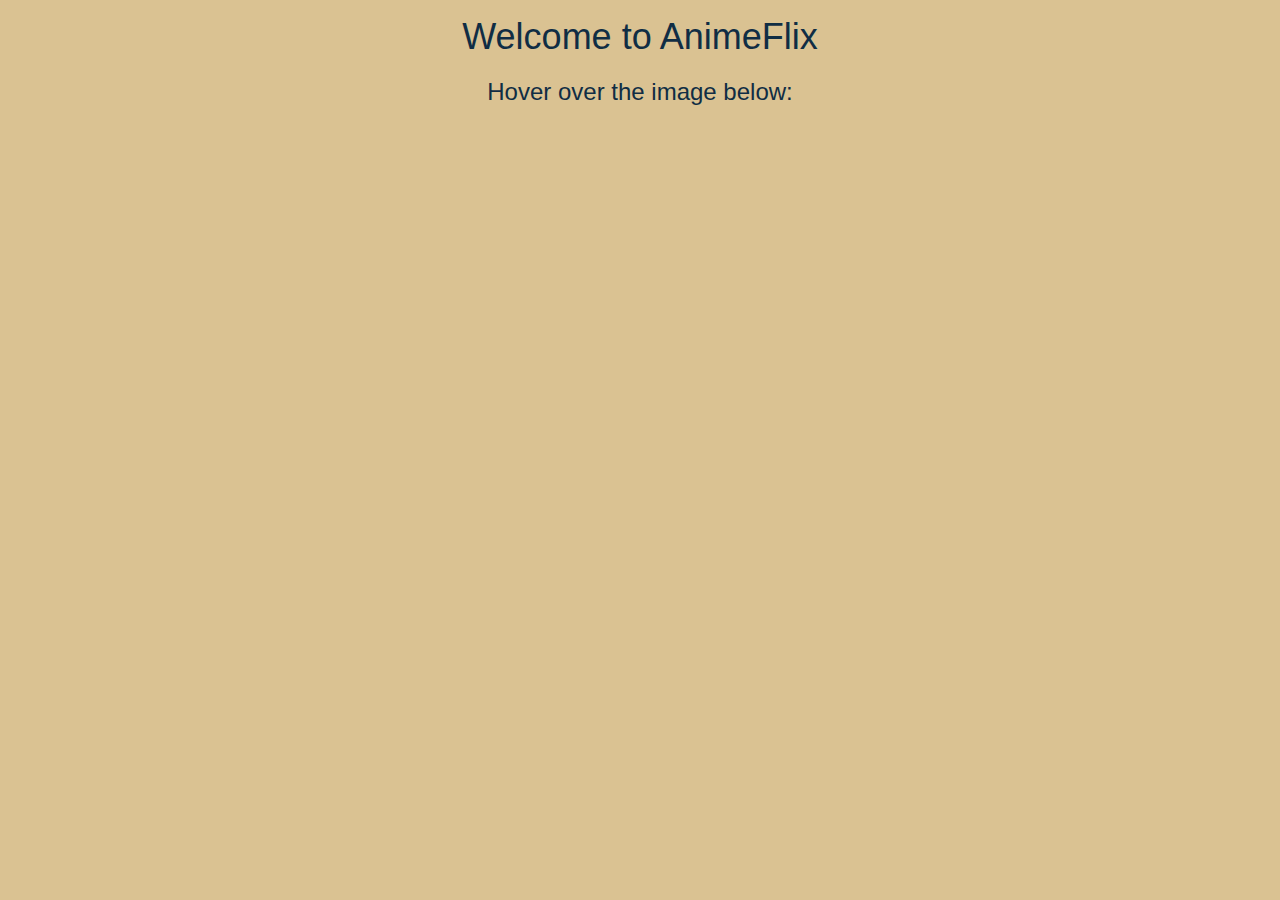
==== index.html @ c20385a7 "Merge pull request #2 from colmenareshr/newFeature" ====
<!DOCTYPE html>
<html lang="pt-br">
  <head>
    <meta charset="UTF-8" />
    <meta name="viewport" content="width=device-width, initial-scale=1.0" />
    <title>AnimeFlix</title>
    <link rel="stylesheet" href="style3.css" />
    <link rel="stylesheet" href="https://www.w3schools.com/w3css/4/w3.css" />
  </head>
  <body>
    <section class="container-fluid p-4">
      <h1>Welcome to AnimeFlix</h1>
      <h3>Hover over the image below:</h3>
    </section>

    <div id="card-container" class="container">
      <!-- <div class="flip-card">
        <div class="flip-card-inner">
          <div id="front-card" class="flip-card-front">
            <img
              src=""
              class="w3-border"
              alt=""
              style="padding: 12px; width: 80%"
            />
            <h2>Titulo</h2>
          </div>
          <div id="back-card" class="flip-card-back">
            <h2>Titulo</h2>
            <p>Synopsis</p>
            <p>XXXXXXXXX</p>
          </div>
        </div> -->
      </div>
    </div>
    <script src="script.js"></script>
  </body>
</html>
---- style3.css ----
* {
    font-family: Arial, Helvetica, sans-serif;
    padding: 0%; 
    margin: 0%;
    box-sizing: border-box; 
}

body {
    width: 100%;
    height: 100%;
    margin: 0 auto;
    align-items: center;
    background-color: #dac292;
}

h1 {
  font-size: 50px;
  font-weight: 600;
  text-align: center;
  color: #102d44;
}

h3 {
  text-align: center;
  color: #102d44;

}

.container {
    position: relative;
    width: 100%;
    display: flex;
    justify-content: center;
    align-items: center;
    flex-wrap: wrap;
    padding: 10px;
    margin-top: 5%;
    color: #F8F8F8;
    font-size: 16px;
    font-weight: 300;
}
  
  .flip-card {
    background-color: transparent;
    width: 300px;
    height: 380px;
    perspective: 1000px;  
  }
  
  .flip-card-inner {
    position: relative;
    width: 100%;
    height: 100%;
    text-align: center;
    transition: transform 0.8s;
    transform-style: preserve-3d;    
  }
  
  .flip-card:hover .flip-card-inner {
    transform: rotateY(180deg);
  }
  
  .flip-card-front, .flip-card-back {
    position: absolute;
    width: 100%;
    height: 100%;
    -webkit-backface-visibility: hidden;
    backface-visibility: hidden;
  }
  
  .flip-card-front {
    background: #775f48;
    margin:30px 20px;
    padding: 20px 15px;    
    transition: 0.3% ease-in-out;
    border-radius: 10px;
    border: solid 2px black;
    color: white;
  }

  .flip-card-front img {
    max-width: 100%;
    border-radius: 5%;
  }
  
  .flip-card-back {
    background: #775f48;
    margin:30px 20px;
    padding: 20px 15px;    
    transition: 0.3% ease-in-out;
    border-radius: 10px;
    color: white;
    transform: rotateY(180deg);
    border: solid 2px black;
  }
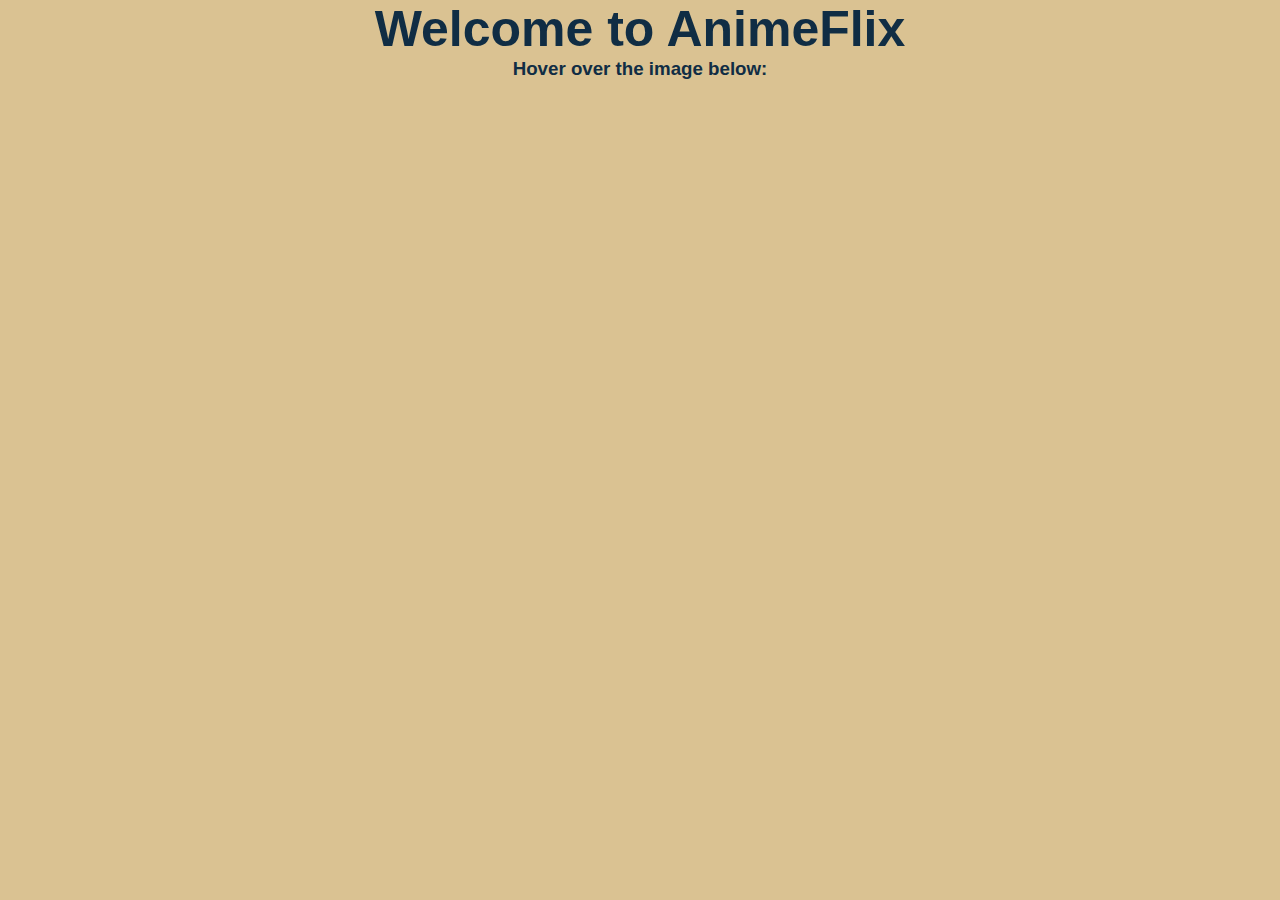
==== commit 92606374: "arreglar espacios entre las cartas y sobre posicion al gira yr adicionar indice para cambiar el colo" ====
--- a/index.html
+++ b/index.html
@@ -5,7 +5,7 @@
     <meta name="viewport" content="width=device-width, initial-scale=1.0" />
     <title>AnimeFlix</title>
     <link rel="stylesheet" href="style3.css" />
-    <link rel="stylesheet" href="https://www.w3schools.com/w3css/4/w3.css" />
+    <!-- <link rel="stylesheet" href="https://www.w3schools.com/w3css/4/w3.css" /> -->
   </head>
   <body>
     <section class="container-fluid p-4">
--- a/style3.css
+++ b/style3.css
@@ -1,16 +1,16 @@
 * {
-    font-family: Arial, Helvetica, sans-serif;
-    padding: 0%; 
-    margin: 0%;
-    box-sizing: border-box; 
+  font-family: Arial, Helvetica, sans-serif;
+  padding: 0;
+  margin: 0;
+  box-sizing: border-box;
 }
 
 body {
-    width: 100%;
-    height: 100%;
-    margin: 0 auto;
-    align-items: center;
-    background-color: #dac292;
+  width: 100%;
+  height: 100%;
+  margin: 0 auto;
+  align-items: center;
+  background-color: #dac292;
 }
 
 h1 {
@@ -23,75 +23,74 @@
 h3 {
   text-align: center;
   color: #102d44;
-
 }
 
 .container {
-    position: relative;
-    width: 100%;
-    display: flex;
-    justify-content: center;
-    align-items: center;
-    flex-wrap: wrap;
-    padding: 10px;
-    margin-top: 5%;
-    color: #F8F8F8;
-    font-size: 16px;
-    font-weight: 300;
+  position: relative;
+  display: flex;
+  justify-content: space-between;
+  flex-wrap: wrap;
+  padding: 0 10px;
+  margin: 35px;
+  color: #f8f8f8;
+  font-size: 16px;
+  font-weight: 300;
 }
-  
-  .flip-card {
-    background-color: transparent;
-    width: 300px;
-    height: 380px;
-    perspective: 1000px;  
-  }
-  
-  .flip-card-inner {
-    position: relative;
-    width: 100%;
-    height: 100%;
-    text-align: center;
-    transition: transform 0.8s;
-    transform-style: preserve-3d;    
-  }
-  
-  .flip-card:hover .flip-card-inner {
-    transform: rotateY(180deg);
-  }
-  
-  .flip-card-front, .flip-card-back {
-    position: absolute;
-    width: 100%;
-    height: 100%;
-    -webkit-backface-visibility: hidden;
-    backface-visibility: hidden;
-  }
-  
-  .flip-card-front {
-    background: #775f48;
-    margin:30px 20px;
-    padding: 20px 15px;    
-    transition: 0.3% ease-in-out;
-    border-radius: 10px;
-    border: solid 2px black;
-    color: white;
-  }
 
-  .flip-card-front img {
-    max-width: 100%;
-    border-radius: 5%;
-  }
-  
-  .flip-card-back {
-    background: #775f48;
-    margin:30px 20px;
-    padding: 20px 15px;    
-    transition: 0.3% ease-in-out;
-    border-radius: 10px;
-    color: white;
-    transform: rotateY(180deg);
-    border: solid 2px black;
-  }  
-  
-  +.flip-card {
+  background-color: transparent;
+  width: 300px;
+  height: 380px;
+  perspective: 1000px;
+  margin-bottom: 25px;
+}
+
+.flip-card-inner {
+  position: relative;
+  width: 100%;
+  height: 100%;
+  text-align: center;
+  transition: transform 0.8s;
+  transform-style: preserve-3d;
+}
+
+.flip-card:hover .flip-card-inner {
+  transform: rotateY(180deg);
+}
+
+.flip-card-front,
+.flip-card-back {
+  position: absolute;
+  width: 100%;
+  height: 100%;
+  -webkit-backface-visibility: hidden;
+  backface-visibility: hidden;
+  margin-bottom: 50px;
+}
+
+.flip-card-front {
+  background: #775f48;
+  border-radius: 10px;
+  border: solid 2px black;
+  color: white;
+}
+
+.flip-card-front img {
+  max-width: 100%;
+  border-radius: 20px;
+}
+
+.flip-card-back {
+  background: #5c7748;
+  border-radius: 10px;
+  transform: rotateY(180deg);
+  border: solid 2px black;
+}
+
+.flip-card-back h2 {
+  color: #000;
+  font-weight: 600;
+  margin-top: 25px;
+}
+
+
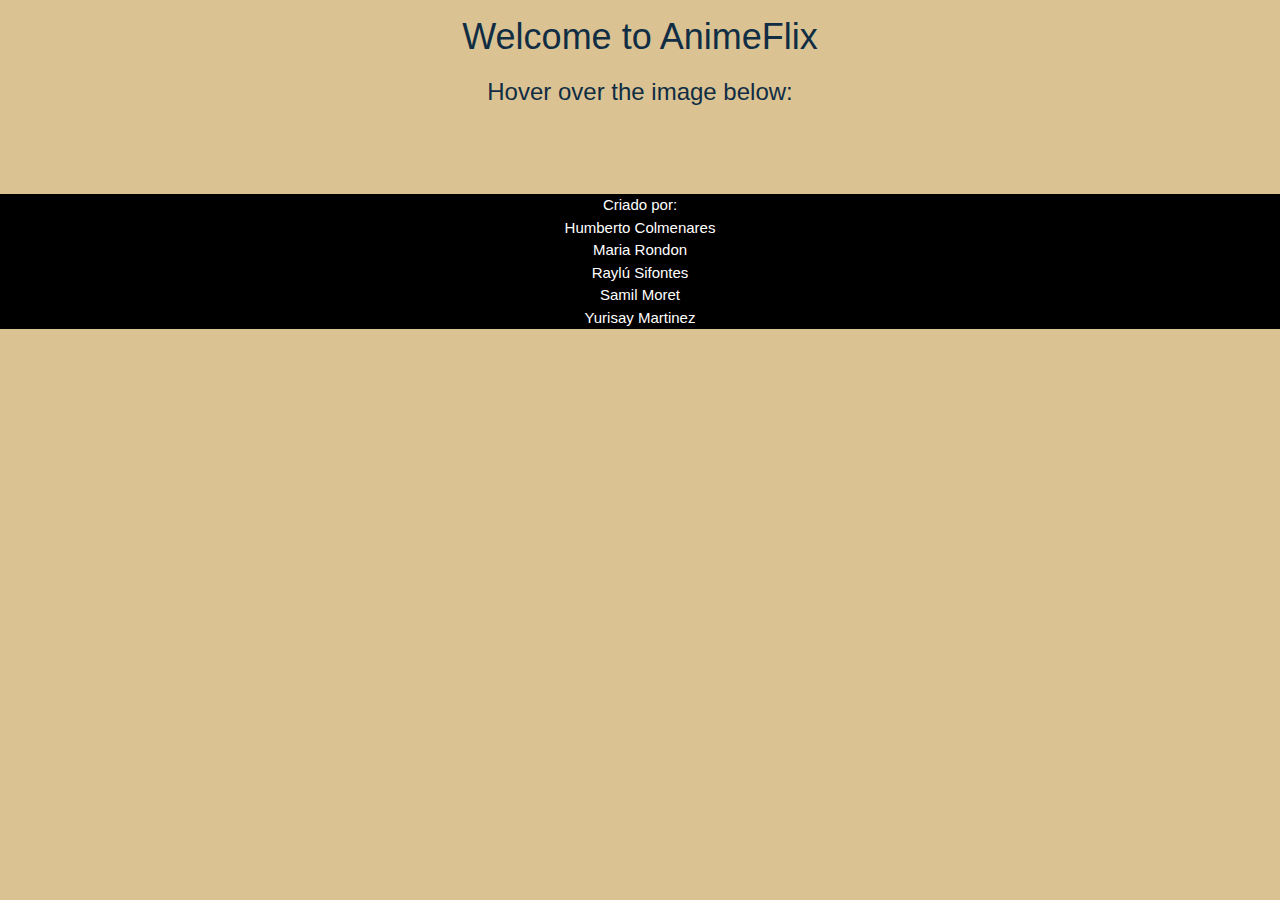
==== commit f97fe5e0: "Adicionando o footer" ====
--- a/index.html
+++ b/index.html
@@ -5,7 +5,7 @@
     <meta name="viewport" content="width=device-width, initial-scale=1.0" />
     <title>AnimeFlix</title>
     <link rel="stylesheet" href="style3.css" />
-    <!-- <link rel="stylesheet" href="https://www.w3schools.com/w3css/4/w3.css" /> -->
+    <link rel="stylesheet" href="https://www.w3schools.com/w3css/4/w3.css" />
   </head>
   <body>
     <section class="container-fluid p-4">
@@ -33,6 +33,14 @@
         </div> -->
       </div>
     </div>
+    <footer>
+      <span>Criado por:</span>
+      <span>Humberto Colmenares</span>
+      <span>Maria Rondon</span>
+      <span>Raylú Sifontes</span>
+      <span>Samil Moret</span>
+      <span>Yurisay Martinez</span>
+    </footer>
     <script src="script.js"></script>
   </body>
 </html>
--- a/style3.css
+++ b/style3.css
@@ -1,16 +1,16 @@
 * {
-  font-family: Arial, Helvetica, sans-serif;
-  padding: 0;
-  margin: 0;
-  box-sizing: border-box;
+    font-family: Arial, Helvetica, sans-serif;
+    padding: 0%; 
+    margin: 0%;
+    box-sizing: border-box; 
 }
 
 body {
-  width: 100%;
-  height: 100%;
-  margin: 0 auto;
-  align-items: center;
-  background-color: #dac292;
+    width: 100%;
+    height: 100%;
+    margin: 0 auto;
+    align-items: center;
+    background-color: #dac292;
 }
 
 h1 {
@@ -23,74 +23,87 @@
 h3 {
   text-align: center;
   color: #102d44;
+
 }
 
 .container {
-  position: relative;
+    position: relative;
+    width: 100%;
+    display: flex;
+    justify-content: center;
+    align-items: center;
+    flex-wrap: wrap;
+    padding: 10px;
+    margin-top: 5%;
+    color: #F8F8F8;
+    font-size: 16px;
+    font-weight: 300;
+}
+  
+  .flip-card {
+    background-color: transparent;
+    width: 300px;
+    height: 380px;
+    perspective: 1000px;  
+  }
+  
+  .flip-card-inner {
+    position: relative;
+    width: 100%;
+    height: 100%;
+    text-align: center;
+    transition: transform 0.8s;
+    transform-style: preserve-3d;    
+  }
+  
+  .flip-card:hover .flip-card-inner {
+    transform: rotateY(180deg);
+  }
+  
+  .flip-card-front, .flip-card-back {
+    position: absolute;
+    width: 100%;
+    height: 100%;
+    -webkit-backface-visibility: hidden;
+    backface-visibility: hidden;
+  }
+  
+  .flip-card-front {
+    background: #775f48;
+    margin:30px 20px;
+    padding: 20px 15px;    
+    transition: 0.3% ease-in-out;
+    border-radius: 10px;
+    border: solid 2px black;
+    color: white;
+  }
+
+  .flip-card-front img {
+    max-width: 100%;
+    border-radius: 5%;
+  }
+  
+  .flip-card-back {
+    background: #775f48;
+    margin:30px 20px;
+    padding: 20px 15px;    
+    transition: 0.3% ease-in-out;
+    border-radius: 10px;
+    color: white;
+    transform: rotateY(180deg);
+    border: solid 2px black;
+  }  
+  
+footer{
+  background-color:black;
+  color: white;
+  font-family: Arial, Helvetica, sans-serif;
   display: flex;
-  justify-content: space-between;
-  flex-wrap: wrap;
-  padding: 0 10px;
-  margin: 35px;
-  color: #f8f8f8;
-  font-size: 16px;
-  font-weight: 300;
+  justify-content: center;
+
 }
 
-.flip-card {
-  background-color: transparent;
-  width: 300px;
-  height: 380px;
-  perspective: 1000px;
-  margin-bottom: 25px;
-}
-
-.flip-card-inner {
-  position: relative;
-  width: 100%;
-  height: 100%;
-  text-align: center;
-  transition: transform 0.8s;
-  transform-style: preserve-3d;
-}
-
-.flip-card:hover .flip-card-inner {
-  transform: rotateY(180deg);
-}
-
-.flip-card-front,
-.flip-card-back {
-  position: absolute;
-  width: 100%;
-  height: 100%;
-  -webkit-backface-visibility: hidden;
-  backface-visibility: hidden;
-  margin-bottom: 50px;
-}
-
-.flip-card-front {
-  background: #775f48;
-  border-radius: 10px;
-  border: solid 2px black;
-  color: white;
-}
-
-.flip-card-front img {
-  max-width: 100%;
-  border-radius: 20px;
-}
-
-.flip-card-back {
-  background: #5c7748;
-  border-radius: 10px;
-  transform: rotateY(180deg);
-  border: solid 2px black;
-}
-
-.flip-card-back h2 {
-  color: #000;
-  font-weight: 600;
-  margin-top: 25px;
-}
-
-
+span{
+  display: flex;
+  justify-content: center;
+}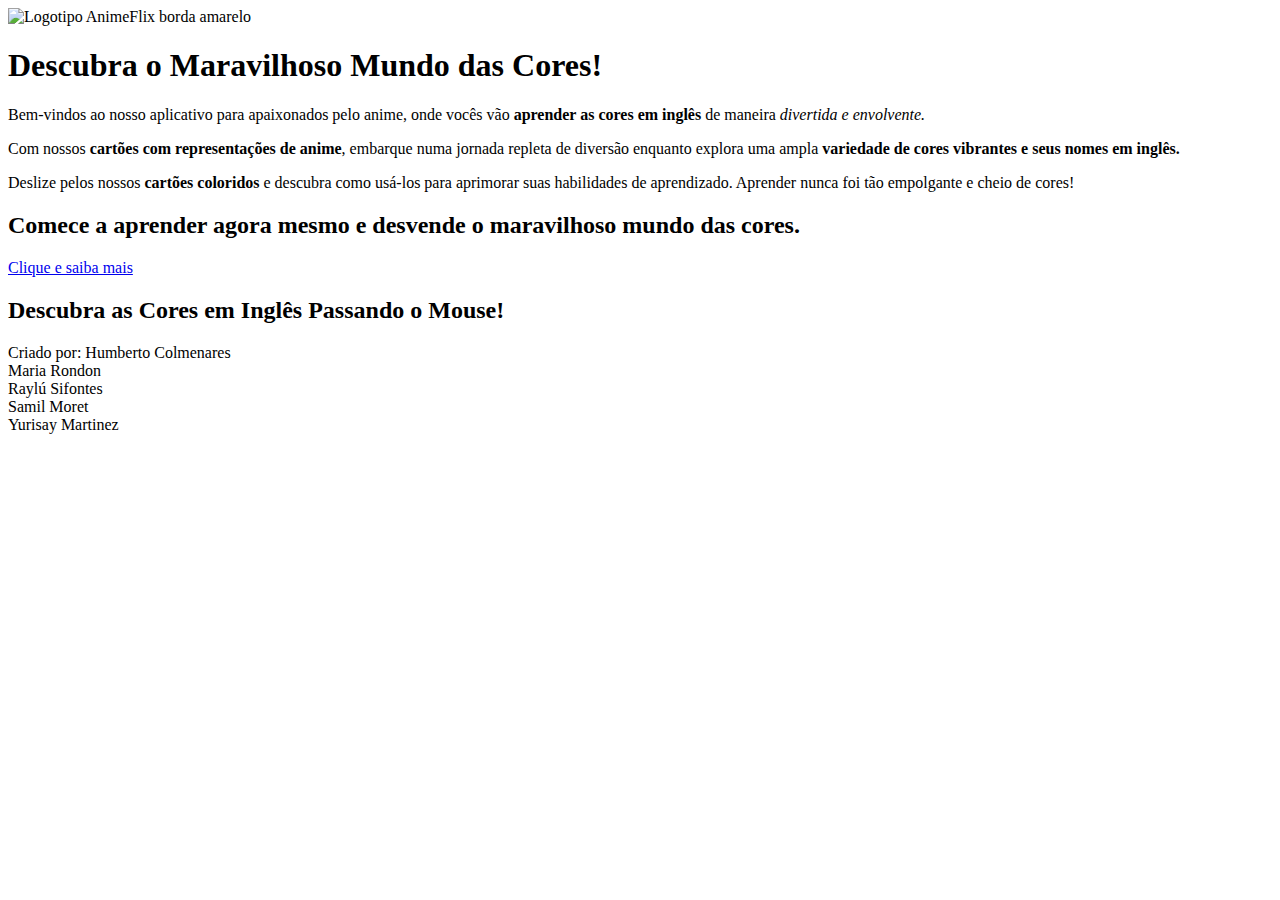
==== commit 87598f88: "refactorizando código" ====
--- a/index.html
+++ b/index.html
@@ -1,46 +1,106 @@
 <!DOCTYPE html>
 <html lang="pt-br">
-  <head>
-    <meta charset="UTF-8" />
-    <meta name="viewport" content="width=device-width, initial-scale=1.0" />
-    <title>AnimeFlix</title>
-    <link rel="stylesheet" href="style3.css" />
-    <link rel="stylesheet" href="https://www.w3schools.com/w3css/4/w3.css" />
-  </head>
-  <body>
-    <section class="container-fluid p-4">
-      <h1>Welcome to AnimeFlix</h1>
-      <h3>Hover over the image below:</h3>
-    </section>
 
-    <div id="card-container" class="container">
-      <!-- <div class="flip-card">
-        <div class="flip-card-inner">
-          <div id="front-card" class="flip-card-front">
-            <img
-              src=""
-              class="w3-border"
-              alt=""
-              style="padding: 12px; width: 80%"
-            />
-            <h2>Titulo</h2>
-          </div>
-          <div id="back-card" class="flip-card-back">
-            <h2>Titulo</h2>
-            <p>Synopsis</p>
-            <p>XXXXXXXXX</p>
-          </div>
-        </div> -->
+<head>
+  <meta charset="UTF-8" />
+  <meta name="viewport" content="width=device-width, initial-scale=1.0" />
+  <title>AnimeFlix</title>
+  <link rel="stylesheet" href="./assets/css/reset.css" />
+  <link rel="stylesheet" href="./assets/css/style.css" />
+</head>
+
+<body>
+  <header>
+    <img class="logotipo" src="./assets/img/AnimeFlix3.png" alt="Logotipo AnimeFlix borda amarelo" />
+  </header>
+  <section class="hero-container">
+    <div class="hero-overlay">
+      <div class="hero-content">
+        <h1>Descubra o Maravilhoso Mundo das Cores!</h1>
+        <p>
+          Bem-vindos ao nosso aplicativo para apaixonados pelo anime, onde vocês vão
+          <strong>aprender as cores em inglês</strong> de maneira <em>divertida e envolvente.</em>
+        <p>
+          Com nossos <strong>cartões com representações de anime</strong>, embarque numa jornada repleta de diversão
+          enquanto explora uma ampla <strong>variedade de cores vibrantes e seus nomes
+            em inglês.</strong>
+        </p>
+        <p>
+          Deslize pelos nossos <strong>cartões coloridos</strong> e descubra como
+          usá-los para aprimorar suas habilidades de aprendizado. Aprender
+          nunca foi tão empolgante e cheio de cores!
+        <h2>
+          Comece a aprender agora mesmo e desvende o maravilhoso mundo das cores.
+        </h2>
+        </p>
+        </p>
+        <a href="#card-container">Clique e saiba mais</a>
       </div>
     </div>
-    <footer>
-      <span>Criado por:</span>
-      <span>Humberto Colmenares</span>
-      <span>Maria Rondon</span>
-      <span>Raylú Sifontes</span>
-      <span>Samil Moret</span>
-      <span>Yurisay Martinez</span>
-    </footer>
-    <script src="script.js"></script>
-  </body>
-</html>
+  </section>
+
+  <main class="cards-container">
+    <div>
+      <h2>Descubra as Cores em Inglês Passando o Mouse!</h2>
+    </div>
+    <div id="card-container" class="container"></div>
+  </main>
+
+  <footer>
+    <span>Criado por:</span>
+    <span>Humberto Colmenares
+      <div>
+        <a class="redes_sociais" href="https://github.com/colmenareshr" target="_blank" aria-label="Visualize o perfil de Humberto Colmenares no GitHub">
+          <i class="fa fa-github fa-1x" aria-hidden="true"></i>
+        </a>
+        <a href="https://linkedin.com/in/humbertocolmenares" target="_blank" aria-label="Visite o perfil de Humberto Colmenares no LinkedIn">
+          <i class="fa fa-linkedin fa-1x" aria-hidden="true"></i>
+        </a>
+      </div>
+    </span>
+    <span>Maria Rondon
+      <div>
+        <a href="https://github.com/mmedicci" target="_blank" aria-label="Visualize o perfil de María Rondón no GitHub">
+          <i class="fa fa-github fa-1x" aria-hidden="true"></i>
+        </a>
+        <a href="https://www.linkedin.com/in/mariamedicci/" target="_blank" aria-label="Visite o perfil de Maria Rondon no LinkedIn">
+          <i class="fa fa-linkedin fa-1x" aria-hidden="true"></i>
+        </a>
+      </div>
+    </span>
+    <span>Raylú Sifontes
+      <div>
+        <a href="https://github.com/raylusifontes" target="_blank" aria-label="Visualize o perfil de Raylú Sifontes no GitHub">
+          <i class="fa fa-github fa-1x" aria-hidden="true"></i>
+        </a>
+        <a href="http://www.linkedin.com/in/raylusifontes" target="_blank" aria-label="Visite o perfil de Raylú Sifontes no LinkedIn">
+          <i class="fa fa-linkedin fa-1x" aria-hidden="true"></i>
+        </a>
+      </div>
+    </span>
+    <span>Samil Moret
+      <div>
+        <a href="https://github.com/SamilMoret" target="_blank" aria-label="Visualize o perfil de Samil Moret no GitHub">
+          <i class="fa fa-github fa-1x" aria-hidden="true"></i>
+        </a>
+        <a href="https://www.linkedin.com/in/samil-alberto-moret-cueche-86279a60" target="_blank" aria-label="Visite o perfil de Samil Moret no LinkedIn">
+          <i class="fa fa-linkedin fa-1x" aria-hidden="true"></i>
+        </a>
+      </div>
+    </span>
+    <span>Yurisay Martinez
+      <div>
+        <a href="https://github.com/yurisaym" target="_blank" aria-label="Visualize o perfil de Yurisay Martinez no GitHub">
+          <i class="fa fa-github fa-1x" aria-hidden="true"></i>
+        </a>
+        <a href="https://www.linkedin.com/in/yurisay-martinez-45aa41215/" target="_blank" aria-label="Visite o perfil de Yurisay Martinez no LinkedIn">
+          <i class="fa fa-linkedin fa-1x" aria-hidden="true"></i>
+        </a>
+      </div>
+    </span>
+  </footer>
+
+  <script type="module" src="./assets/js/app.js"></script>
+</body>
+
+</html>